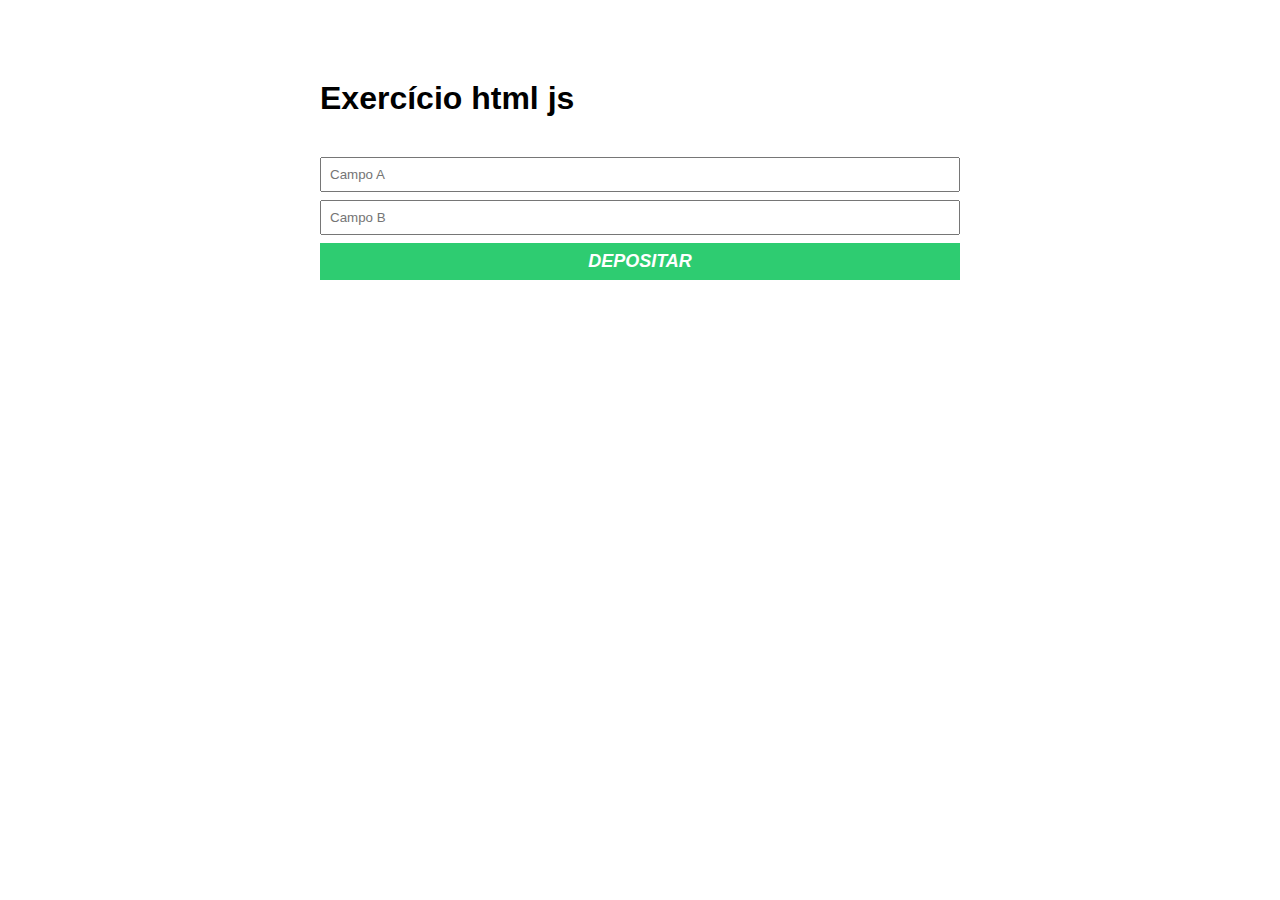
==== exercicio_html_js/index.html @ 5f1bc0dd "update" ====
<!DOCTYPE html>
<html lang="pt-BR">
<head>
    <meta charset="UTF-8">
    <meta http-equiv="X-UA-Compatible" content="IE=edge">
    <meta name="viewport" content="width=device-width, initial-scale=1.0">
    <title>HTML com JS</title>

    <link rel="stylesheet" href="./main.css" />
</head>
<body>
    <div class="container">
        <h1>Exercício html js</h1>
        <form id="form">
            <input id="campo-a" type="text" required placeholder="Campo A" />
            <input id="campo-b" type="text" required placeholder="Campo B" />
            <button id="btn-submit" type="submit">Depositar</button>
            <div class="success-message">

            </div>
        </form>
        
    </div>
    <script src="./main.js"></script>
</body>
</html>
---- exercicio_html_js/main.css ----
* {
    margin: 0;
    padding: 0;
    box-sizing: border-box;
    font-family: sans-serif;
}

body {
}

.container {
    margin: 80px auto;
    max-width: 640px;
    width: 100%;
}

form {
    margin-top: 40px;
}

input, textarea, button {
    display: block;
    padding: 8px;
    margin-bottom: 8px;
    width: 100%;
    resize: none;
}

button {
    background-color: #2ecc71;
    border: none;
    text-transform: uppercase;
    color: #fff;
    font-weight: bold;
    font-size: 18px;
    font-style: italic;
    cursor: pointer;
}

button:hover {
    background-color: #27ae60;
}

.success-message{
    display: none;
    text-align: center;
    padding: 10px;
    background-color: #27ae60;
    color: #fff;
}
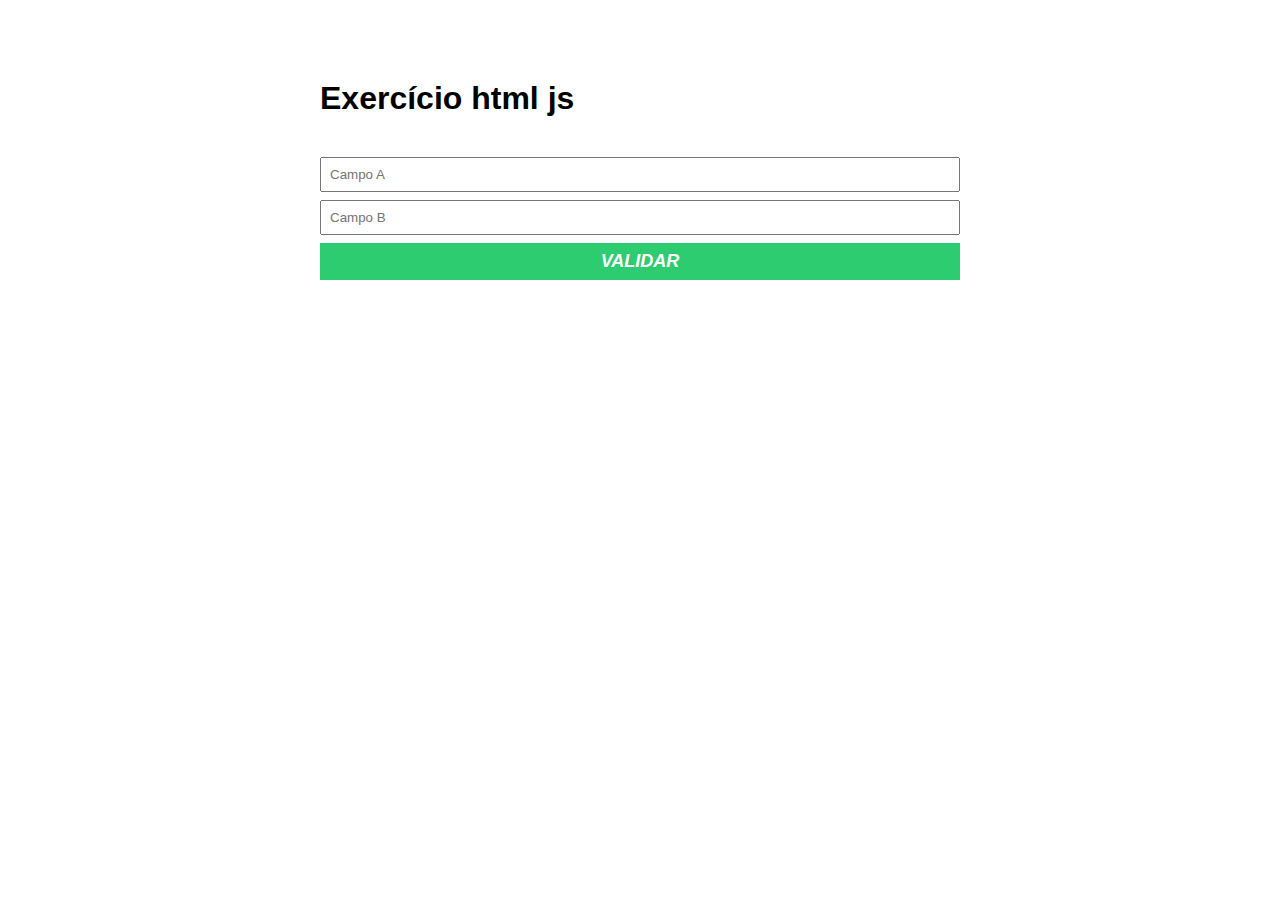
==== commit 3b85b9ca: "fix bug" ====
--- a/exercicio_html_js/index.html
+++ b/exercicio_html_js/index.html
@@ -14,7 +14,7 @@
         <form id="form">
             <input id="campo-a" type="text" required placeholder="Campo A" />
             <input id="campo-b" type="text" required placeholder="Campo B" />
-            <button id="btn-submit" type="submit">Depositar</button>
+            <button id="btn-submit" type="submit">Validar</button>
             <div class="success-message">
 
             </div>
